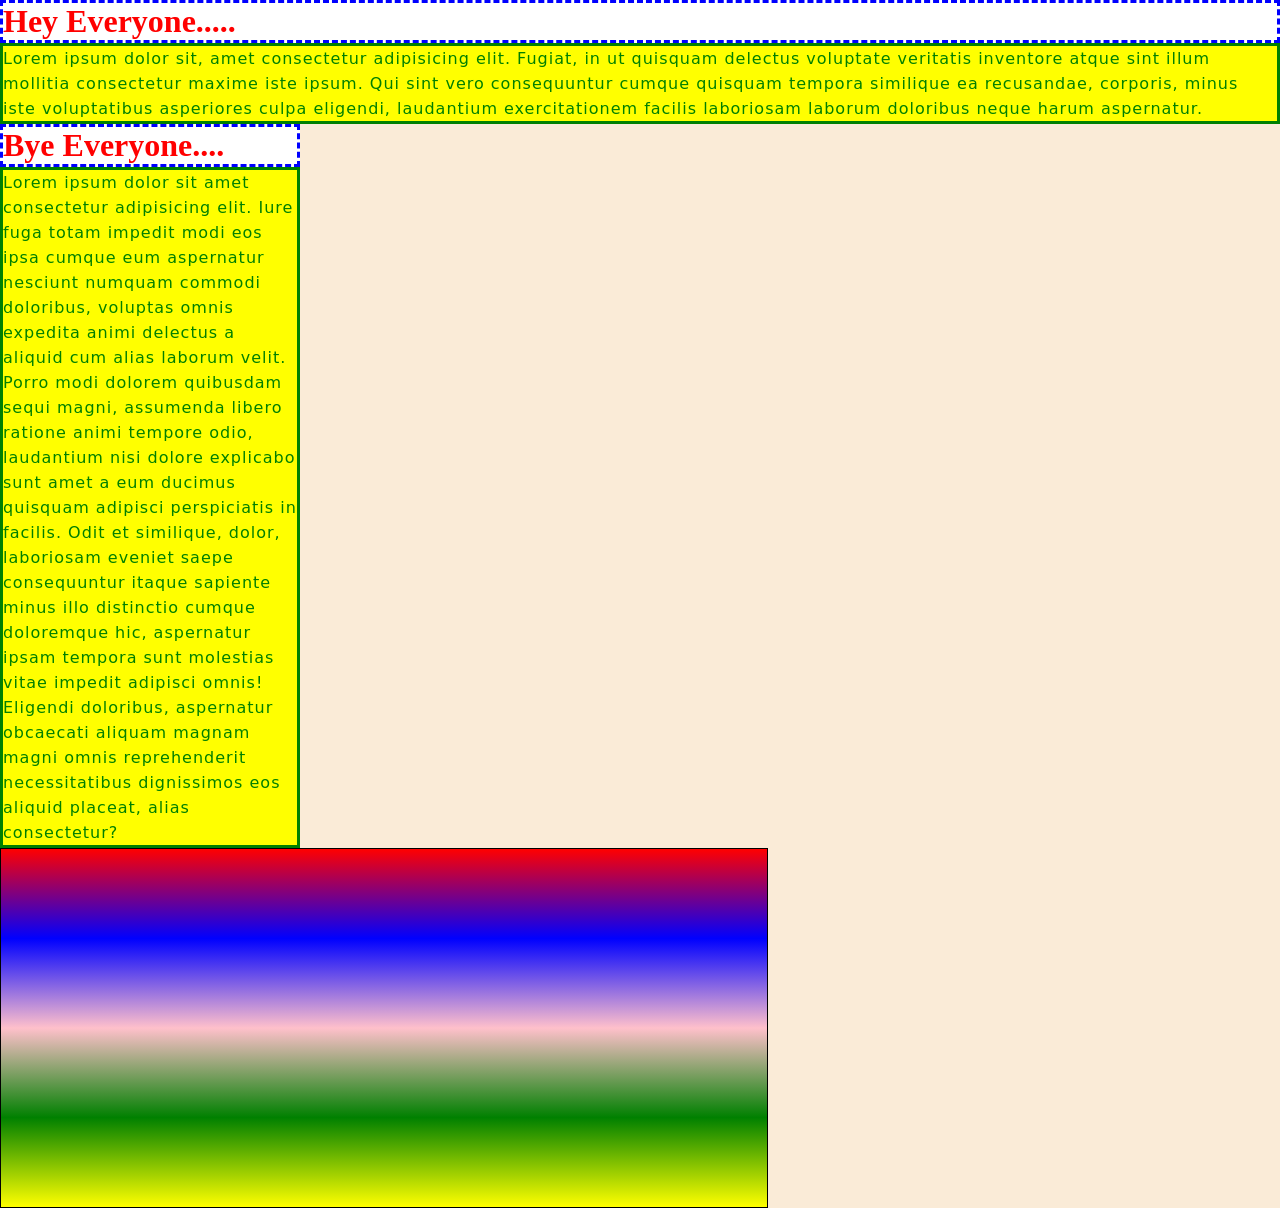
==== CSS/index.html @ b7c5330a "CSS foundation" ====
<!DOCTYPE html>
<html lang="en">
<head>
    <meta charset="UTF-8">
    <meta name="viewport" content="width=device-width, initial-scale=1.0">
    <title>Document</title>
    <link rel="stylesheet" href="style.css">
</head>
<body>
    <h1>Hey Everyone.....</h1>
    <p class="para">Lorem ipsum dolor sit, amet consectetur adipisicing elit. Fugiat, in ut quisquam delectus voluptate veritatis inventore atque sint illum mollitia consectetur maxime iste ipsum. Qui sint vero consequuntur cumque quisquam tempora similique ea recusandae, corporis, minus iste voluptatibus asperiores culpa eligendi, laudantium exercitationem facilis laboriosam laborum doloribus neque harum aspernatur.</p>
    <div>
        <h1>Bye  Everyone....</h1>
        <p class="para">Lorem ipsum dolor sit amet consectetur adipisicing elit. Iure fuga totam impedit modi eos ipsa cumque eum aspernatur nesciunt numquam commodi doloribus, voluptas omnis expedita animi delectus a aliquid cum alias laborum velit. Porro modi dolorem quibusdam sequi magni, assumenda libero ratione animi tempore odio, laudantium nisi dolore explicabo sunt amet a eum ducimus quisquam adipisci perspiciatis in facilis. Odit et similique, dolor, laboriosam eveniet saepe consequuntur itaque sapiente minus illo distinctio cumque doloremque hic, aspernatur ipsam tempora sunt molestias vitae impedit adipisci omnis! Eligendi doloribus, aspernatur obcaecati aliquam magnam magni omnis reprehenderit necessitatibus dignissimos eos aliquid placeat, alias consectetur?</p>
    </div>
    <div id="box"></div>
</body>
</html>
---- CSS/style.css ----
*{
    margin: 0;
    padding: 0;
    box-sizing: border-box;
}
html,body{
    height: 100%;
    width: 100%;
    background-color: antiquewhite;
}
h1{
    color: red;
    background-color: white;
    border-style: dashed;
    border-color: blue;
}  

.para{
    font-family: system-ui, -apple-system, BlinkMacSystemFont, 'Segoe UI', Roboto, Oxygen, Ubuntu, Cantarell, 'Open Sans', 'Helvetica Neue', sans-serif;
    color: green;
    background-color: yellow;
    border-style: solid;
    line-height: 25px;
    letter-spacing: 1px;
    text-align: left;
    background-image: url(https://images.unsplash.com/photo-1792208900103-cd3088eec006?w=500&auto=format&fit=crop&q=60&ixlib=rb-4.1.0&ixid=NHwxMjA3fDA%3D);
    opacity: 1;
}

div{
    width: 300px;
    border: 5px;
}

#box{
    height: 40%;
    width: 60%;
    border: 1px solid black;
    /* background-color: yellow;
    background-image: url(https://images.unsplash.com/photo-1792591872158-bd4357ed8195?w=800&auto=format&fit=crop&q=60&ixlib=rb-4.1.0&ixid=NHwxMjA3fDA%3D);
    background-position: center;
    background-size: cover; */
    background: linear-gradient(to bottom, red, blue, pink, green, yellow);
}
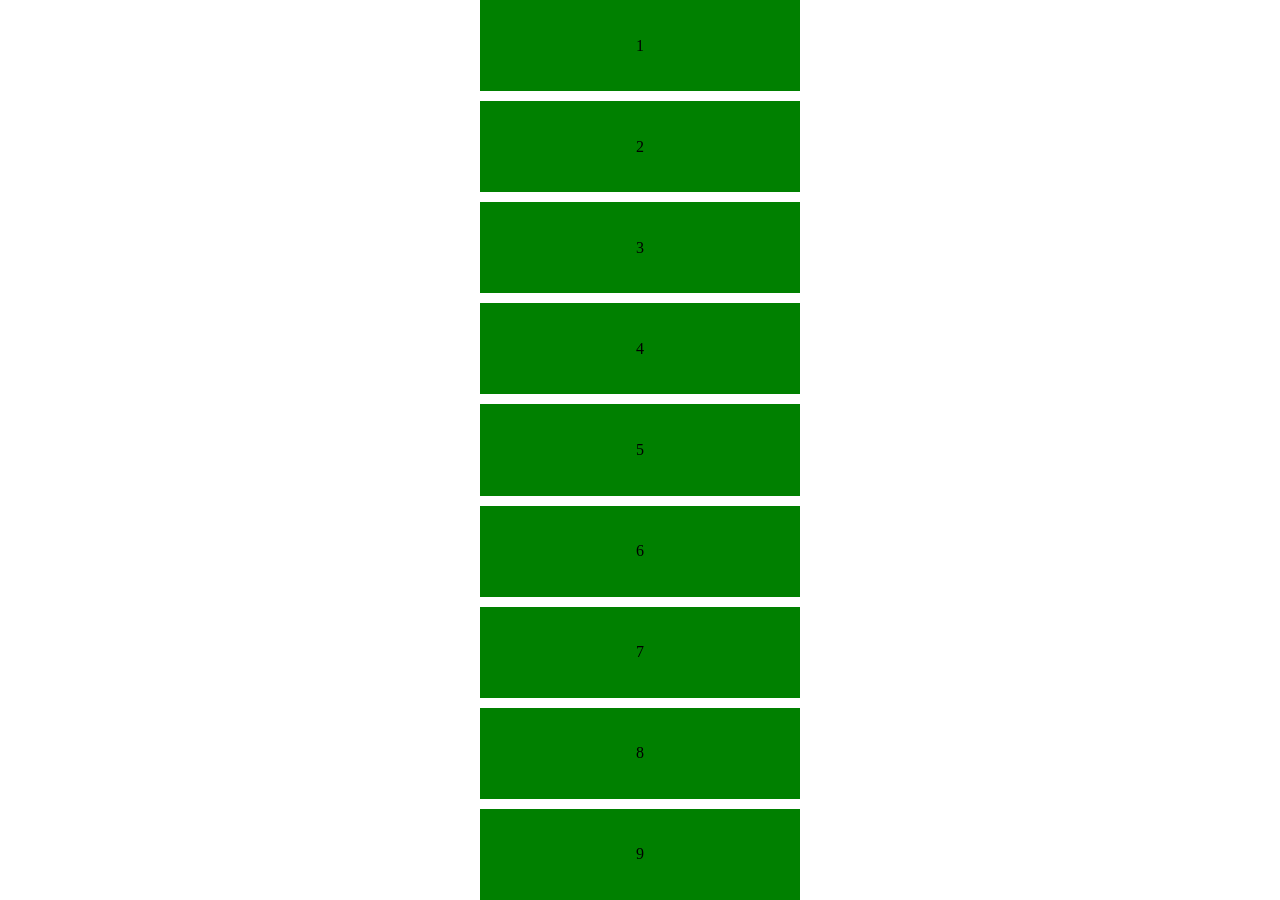
==== commit ba18c053: "Eduflex design" ====
--- a/CSS/index.html
+++ b/CSS/index.html
@@ -7,12 +7,15 @@
     <link rel="stylesheet" href="style.css">
 </head>
 <body>
-    <h1>Hey Everyone.....</h1>
-    <p class="para">Lorem ipsum dolor sit, amet consectetur adipisicing elit. Fugiat, in ut quisquam delectus voluptate veritatis inventore atque sint illum mollitia consectetur maxime iste ipsum. Qui sint vero consequuntur cumque quisquam tempora similique ea recusandae, corporis, minus iste voluptatibus asperiores culpa eligendi, laudantium exercitationem facilis laboriosam laborum doloribus neque harum aspernatur.</p>
-    <div>
-        <h1>Bye  Everyone....</h1>
-        <p class="para">Lorem ipsum dolor sit amet consectetur adipisicing elit. Iure fuga totam impedit modi eos ipsa cumque eum aspernatur nesciunt numquam commodi doloribus, voluptas omnis expedita animi delectus a aliquid cum alias laborum velit. Porro modi dolorem quibusdam sequi magni, assumenda libero ratione animi tempore odio, laudantium nisi dolore explicabo sunt amet a eum ducimus quisquam adipisci perspiciatis in facilis. Odit et similique, dolor, laboriosam eveniet saepe consequuntur itaque sapiente minus illo distinctio cumque doloremque hic, aspernatur ipsam tempora sunt molestias vitae impedit adipisci omnis! Eligendi doloribus, aspernatur obcaecati aliquam magnam magni omnis reprehenderit necessitatibus dignissimos eos aliquid placeat, alias consectetur?</p>
-    </div>
-    <div id="box"></div>
+   <div class="box">1</div>
+   <div class="box">2</div>
+   <div class="box">3</div>
+   <div class="box">4</div>
+   <div class="box">5</div>
+   <div class="box">6</div>
+   <div class="box">7</div>
+   <div class="box">8</div>
+   <div class="box">9</div>
+
 </body>
 </html>
--- a/CSS/style.css
+++ b/CSS/style.css
@@ -6,39 +6,21 @@
 html,body{
     height: 100%;
     width: 100%;
-    background-color: antiquewhite;
-}
-h1{
-    color: red;
-    background-color: white;
-    border-style: dashed;
-    border-color: blue;
-}  
+    display: flex;
+    align-items: center;
+    justify-content: center;
+    /* flex-wrap: wrap; */
+    /* flex-shrink: 0; */
+    flex-direction: column;
+    gap: 10px;
 
-.para{
-    font-family: system-ui, -apple-system, BlinkMacSystemFont, 'Segoe UI', Roboto, Oxygen, Ubuntu, Cantarell, 'Open Sans', 'Helvetica Neue', sans-serif;
-    color: green;
-    background-color: yellow;
-    border-style: solid;
-    line-height: 25px;
-    letter-spacing: 1px;
-    text-align: left;
-    background-image: url(https://images.unsplash.com/photo-1792208900103-cd3088eec006?w=500&auto=format&fit=crop&q=60&ixlib=rb-4.1.0&ixid=NHwxMjA3fDA%3D);
-    opacity: 1;
 }
 
-div{
-    width: 300px;
-    border: 5px;
-}
-
-#box{
-    height: 40%;
-    width: 60%;
-    border: 1px solid black;
-    /* background-color: yellow;
-    background-image: url(https://images.unsplash.com/photo-1792591872158-bd4357ed8195?w=800&auto=format&fit=crop&q=60&ixlib=rb-4.1.0&ixid=NHwxMjA3fDA%3D);
-    background-position: center;
-    background-size: cover; */
-    background: linear-gradient(to bottom, red, blue, pink, green, yellow);
+.box{
+    display: flex;
+    align-items: center;
+    justify-content: center;
+    background-color: green;
+    height: 30%;
+    width: 25%;
 }
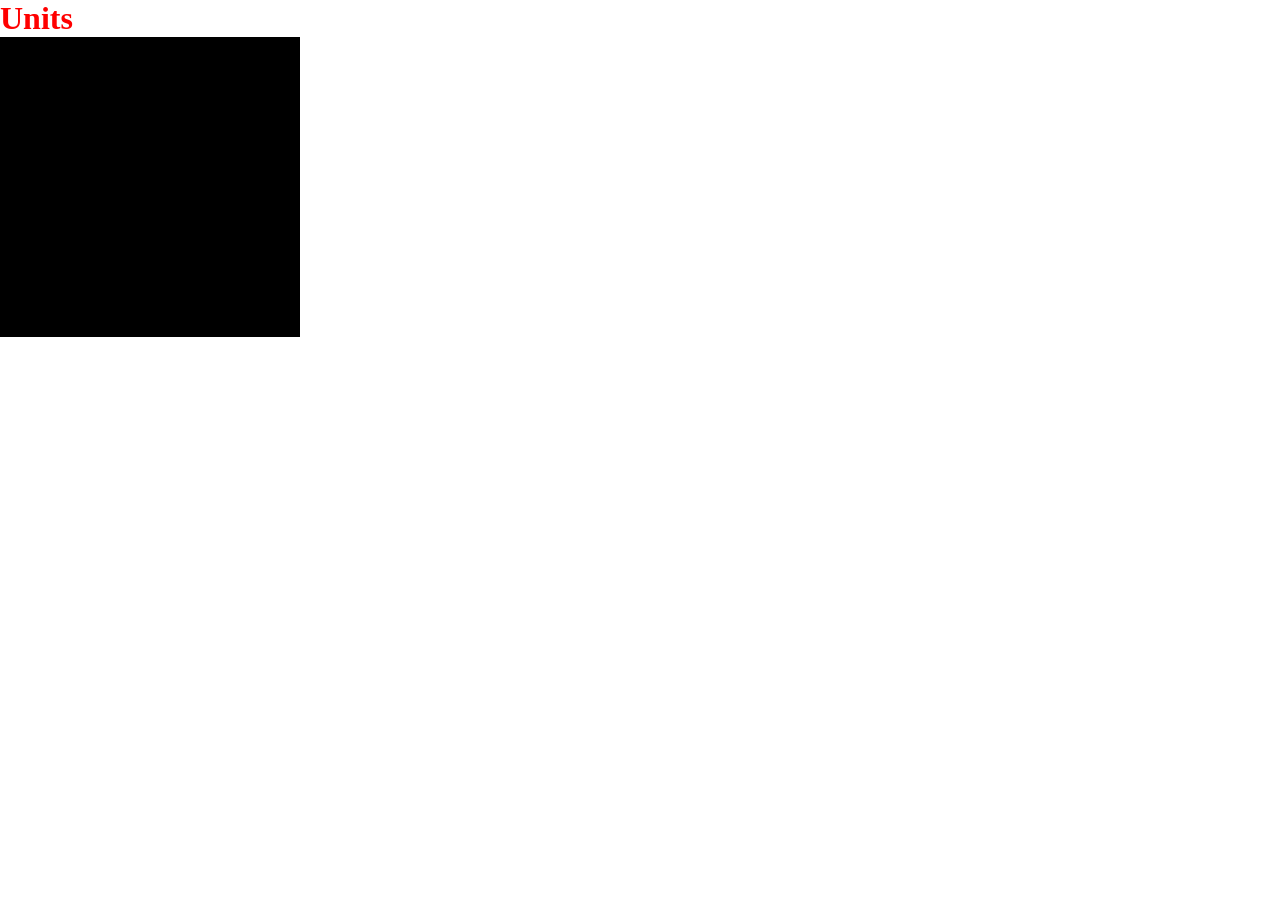
==== commit cf380ffb: "micro" ====
--- a/CSS/index.html
+++ b/CSS/index.html
@@ -7,15 +7,11 @@
     <link rel="stylesheet" href="style.css">
 </head>
 <body>
-   <div class="box">1</div>
-   <div class="box">2</div>
-   <div class="box">3</div>
-   <div class="box">4</div>
-   <div class="box">5</div>
-   <div class="box">6</div>
-   <div class="box">7</div>
-   <div class="box">8</div>
-   <div class="box">9</div>
-
+        <h1>Units</h1>
+    <main>
+        <div class="box">
+            <div class="nested-box"></div>
+        </div>
+    </main>
 </body>
 </html>
--- a/CSS/style.css
+++ b/CSS/style.css
@@ -6,21 +6,30 @@
 html,body{
     height: 100%;
     width: 100%;
-    display: flex;
-    align-items: center;
-    justify-content: center;
-    /* flex-wrap: wrap; */
-    /* flex-shrink: 0; */
-    flex-direction: column;
-    gap: 10px;
-
 }
 
-.box{
-    display: flex;
-    align-items: center;
-    justify-content: center;
-    background-color: green;
-    height: 30%;
-    width: 25%;
-}+main{
+    height: 300px;
+    width: 300px;
+    background-color: black;
+    font-size: 20px;
+    /* transition: all 0.5s ease-in-out; */
+    animation: spin 1s ease-in-out infinite alternate;
+}
+
+/* main:hover {
+    transform: scale(1.1);
+} */
+
+@keyframes spin {
+    from{
+        transform: translateX(0%);
+    }
+    to {
+        transform: translateX(1200px);
+    }
+}
+
+h1{
+    color: red;
+}
